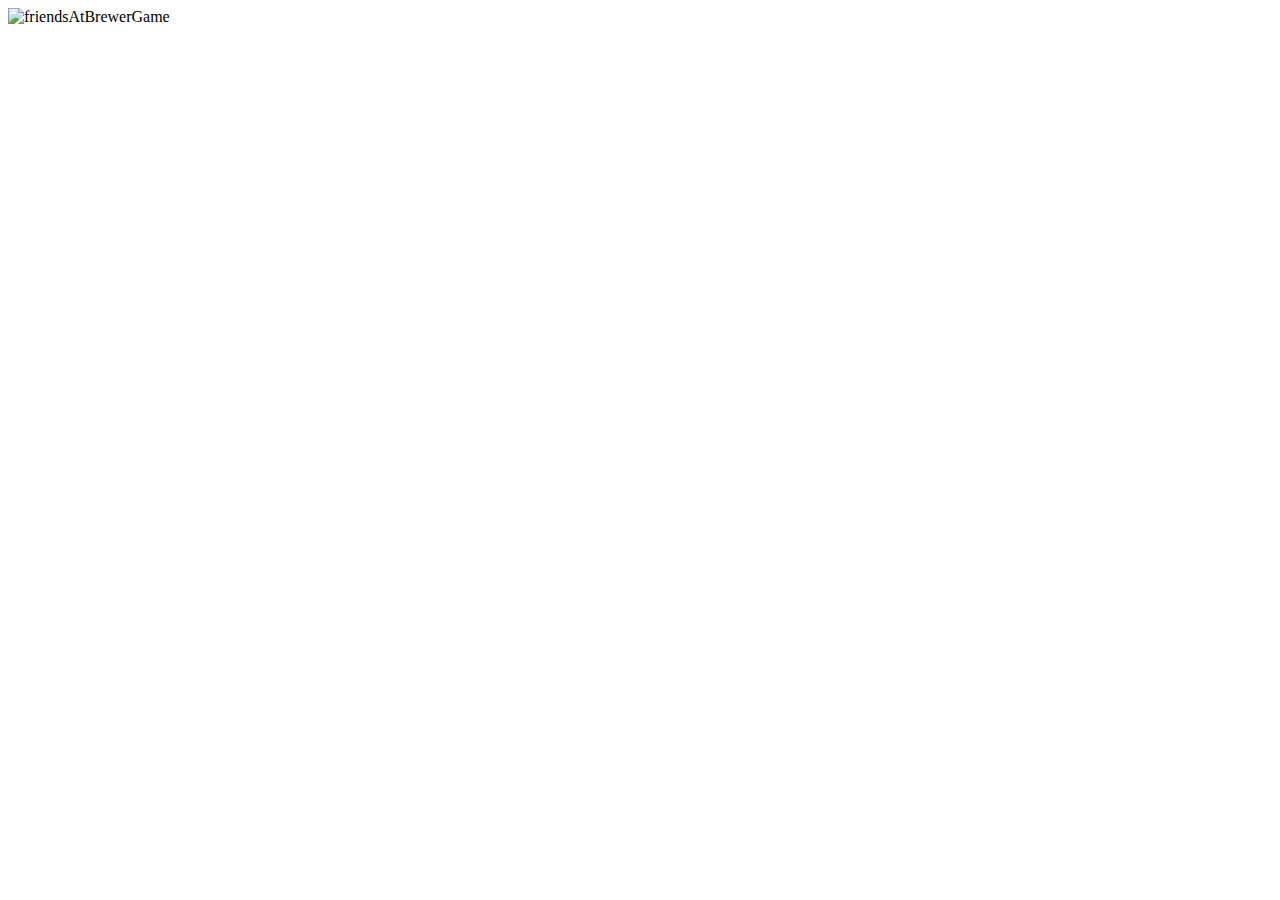
==== friends.html @ e9004613 "Rename friends to friends.html" ====
<!DOCTYPE html>
<!--[if lt IE 7]>      <html class="no-js lt-ie9 lt-ie8 lt-ie7"> <![endif]-->
<!--[if IE 7]>         <html class="no-js lt-ie9 lt-ie8"> <![endif]-->
<!--[if IE 8]>         <html class="no-js lt-ie9"> <![endif]-->
<!--[if gt IE 8]>      <html class="no-js"> <!--<![endif]-->
<html>
    <head>
        <meta charset="utf-8">
        <meta http-equiv="X-UA-Compatible" content="IE=edge">
        <title>Evan's Friends</title>
        <meta name="description" content="">
        <meta name="viewport" content="width=device-width, initial-scale=1">
        <link rel="stylesheet" href="">
    </head>
    <body>
        <img alt="friendsAtBrewerGame" src="friendsImage.jpeg" height="50" width="50"/>
        <!--[if lt IE 7]>
            <p class="browsehappy">You are using an <strong>outdated</strong> browser. Please <a href="#">upgrade your browser</a> to improve your experience.</p>
        <![endif]-->
        
        <script src="" async defer></script>
    </body>
</html>
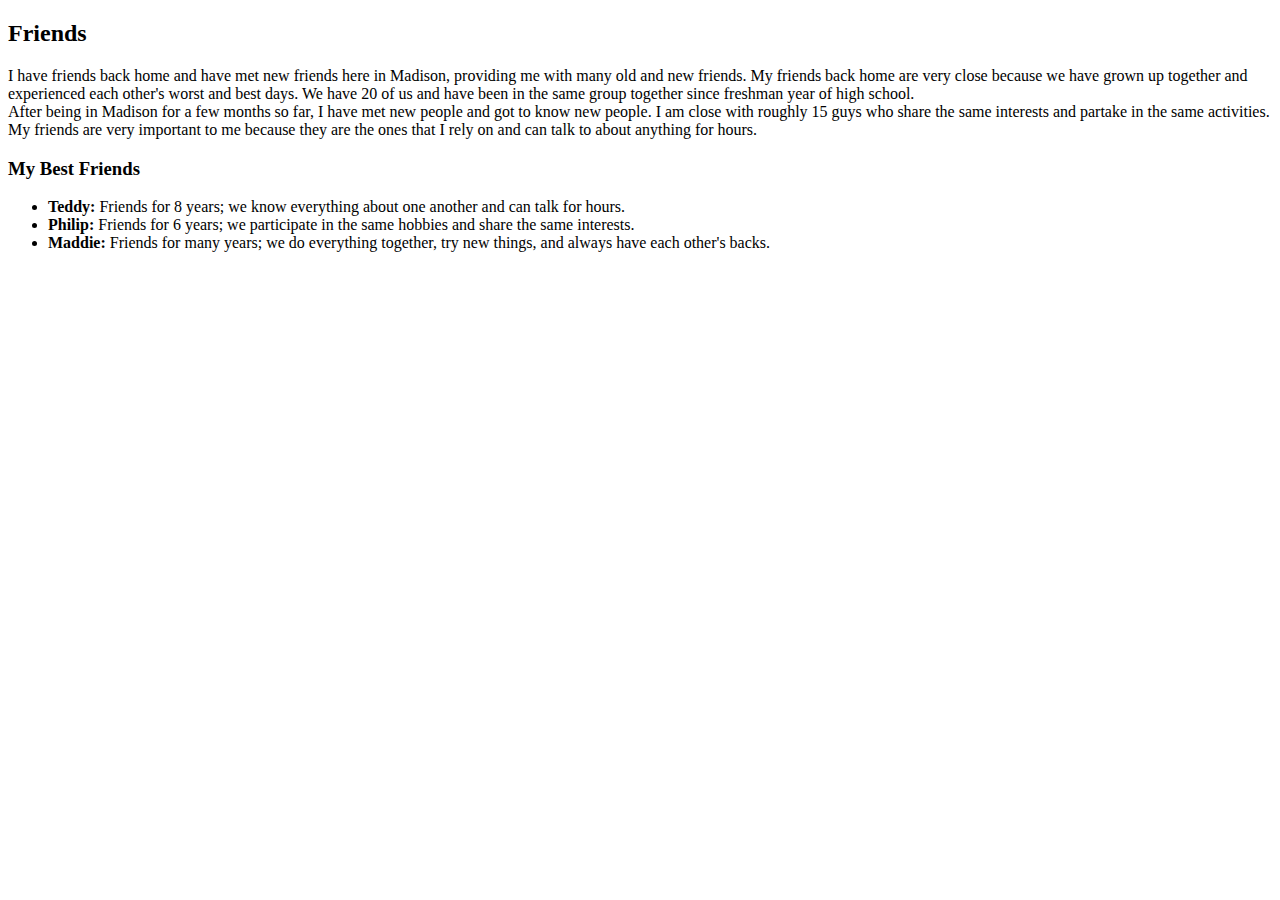
==== commit d86cefd6: "Update friends.html" ====
--- a/friends.html
+++ b/friends.html
@@ -4,20 +4,30 @@
 <!--[if IE 8]>         <html class="no-js lt-ie9"> <![endif]-->
 <!--[if gt IE 8]>      <html class="no-js"> <!--<![endif]-->
 <html>
-    <head>
-        <meta charset="utf-8">
-        <meta http-equiv="X-UA-Compatible" content="IE=edge">
-        <title>Evan's Friends</title>
-        <meta name="description" content="">
-        <meta name="viewport" content="width=device-width, initial-scale=1">
-        <link rel="stylesheet" href="">
-    </head>
-    <body>
-        <img alt="friendsAtBrewerGame" src="friendsImage.jpeg" height="50" width="50"/>
-        <!--[if lt IE 7]>
-            <p class="browsehappy">You are using an <strong>outdated</strong> browser. Please <a href="#">upgrade your browser</a> to improve your experience.</p>
-        <![endif]-->
-        
-        <script src="" async defer></script>
-    </body>
+    <h2>Friends</h2>
+        <p>
+            I have friends back home and have met new friends here in Madison, providing me with many old and new
+            friends. My friends back home are very close because we have grown up together and experienced each
+            other's worst and best days. We have 20 of us and have been in the same group together since freshman
+            year of high school.
+            <br>
+            After being in Madison for a few months so far, I have met new people and got to know new people. I am
+            close with roughly 15 guys who share the same interests and partake in the same activities. My friends are
+            very important to me because they are the ones that I rely on and can talk to about anything for hours.
+        </p>
+        <h3>My Best Friends</h3>
+        <ul>
+            <li>
+                <strong>Teddy:</strong> Friends for 8 years; we know everything about one another and can talk for
+                hours.
+            </li>
+            <li>
+                <strong>Philip:</strong> Friends for 6 years; we participate in the same hobbies and share the same
+                interests.
+            </li>
+            <li>
+                <strong>Maddie:</strong> Friends for many years; we do everything together, try new things, and always
+                have each other's backs.
+            </li>
+        </ul>
 </html>
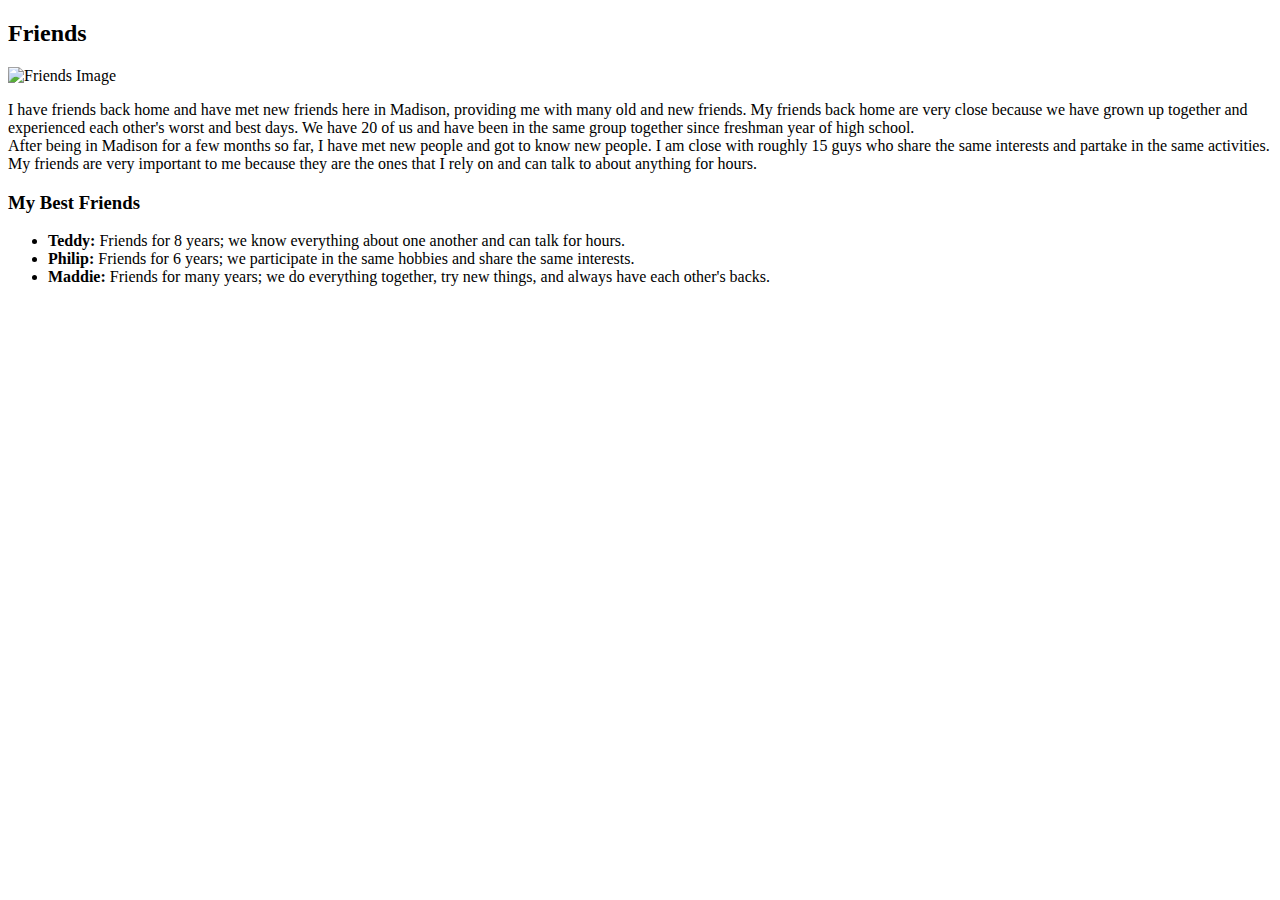
==== commit 6f9b3bd1: "Update friends.html" ====
--- a/friends.html
+++ b/friends.html
@@ -5,6 +5,7 @@
 <!--[if gt IE 8]>      <html class="no-js"> <!--<![endif]-->
 <html>
     <h2>Friends</h2>
+    <img src="friends.JPG" alt="Friends Image">
         <p>
             I have friends back home and have met new friends here in Madison, providing me with many old and new
             friends. My friends back home are very close because we have grown up together and experienced each
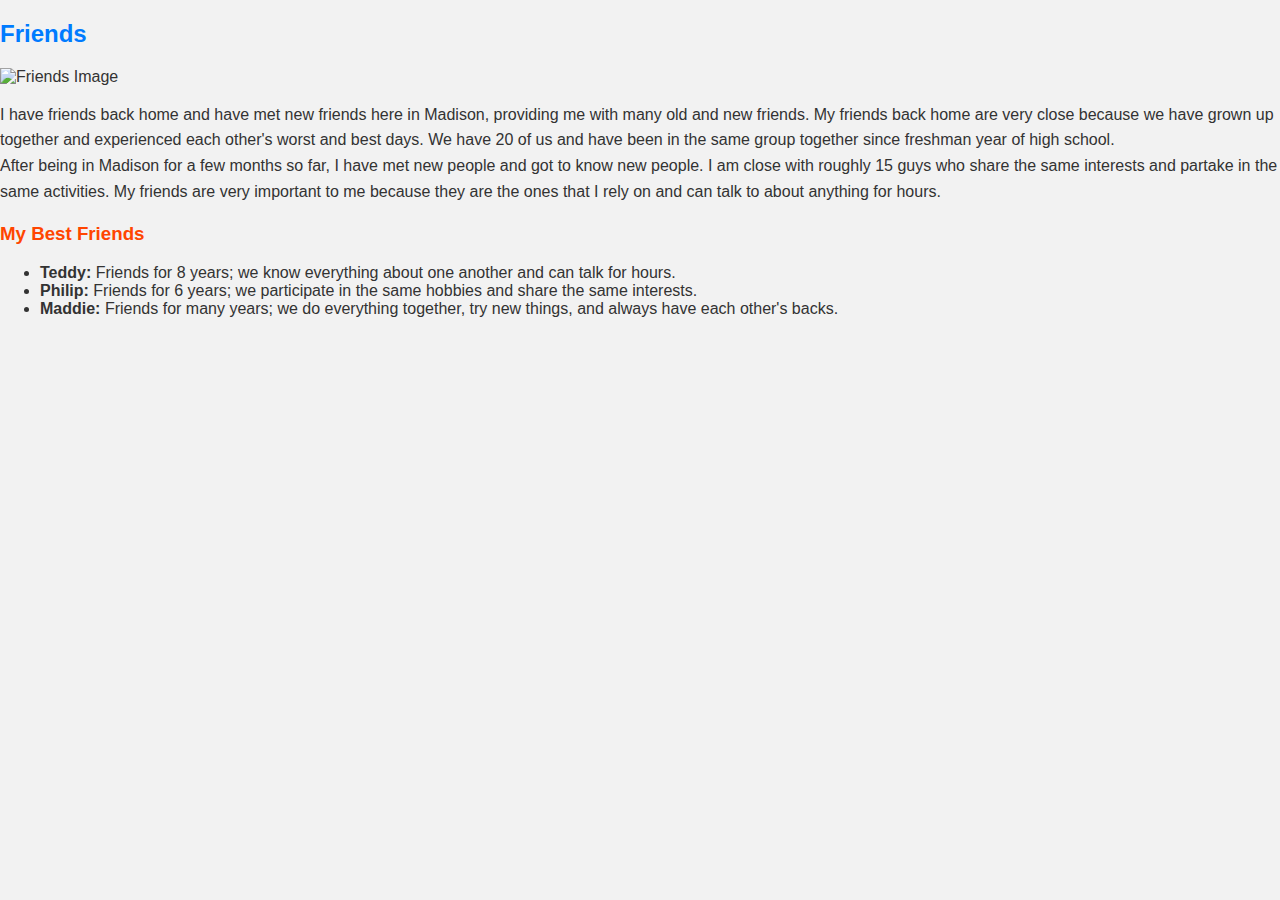
==== commit ce67e7b0: "Update friends.html" ====
--- a/friends.html
+++ b/friends.html
@@ -4,6 +4,7 @@
 <!--[if IE 8]>         <html class="no-js lt-ie9"> <![endif]-->
 <!--[if gt IE 8]>      <html class="no-js"> <!--<![endif]-->
 <html>
+    <link rel="stylesheet" href="styles.css">
     <h2>Friends</h2>
     <img src="friends.JPG" alt="Friends Image">
         <p>
--- a/styles.css
+++ b/styles.css
@@ -0,0 +1,66 @@
+
+body {
+    font-family: 'Arial', sans-serif;
+    background-color: #f2f2f2; /* Light gray background */
+    color: #333; /* Dark text color */
+    margin: 0;
+    padding: 0;
+}
+
+header {
+    background-color: #007BFF; /* Blue header background */
+    color: #fff; /* White text color */
+    text-align: center;
+    padding: 1em 0;
+}
+
+nav ul {
+    list-style-type: none;
+    margin: 0;
+    padding: 0;
+}
+
+nav ul li {
+    display: inline;
+    margin-right: 20px;
+}
+
+nav a {
+    text-decoration: none;
+    color: #333; /* Dark text color for links */
+}
+
+section {
+    padding: 20px;
+}
+
+h2 {
+    color: #007BFF; /* Blue heading color */
+}
+
+h3 {
+    color: #FF4500; /* Orange heading color */
+}
+
+p {
+    line-height: 1.6;
+}
+
+ul, ol {
+    margin-bottom: 15px;
+}
+
+a {
+    color: #007BFF; /* Blue link color */
+}
+
+a:hover {
+    text-decoration: underline;
+}
+
+footer {
+    background-color: #333; /* Dark gray footer background */
+    color: #fff; /* White text color in the footer */
+    text-align: center;
+    padding: 1em 0;
+}
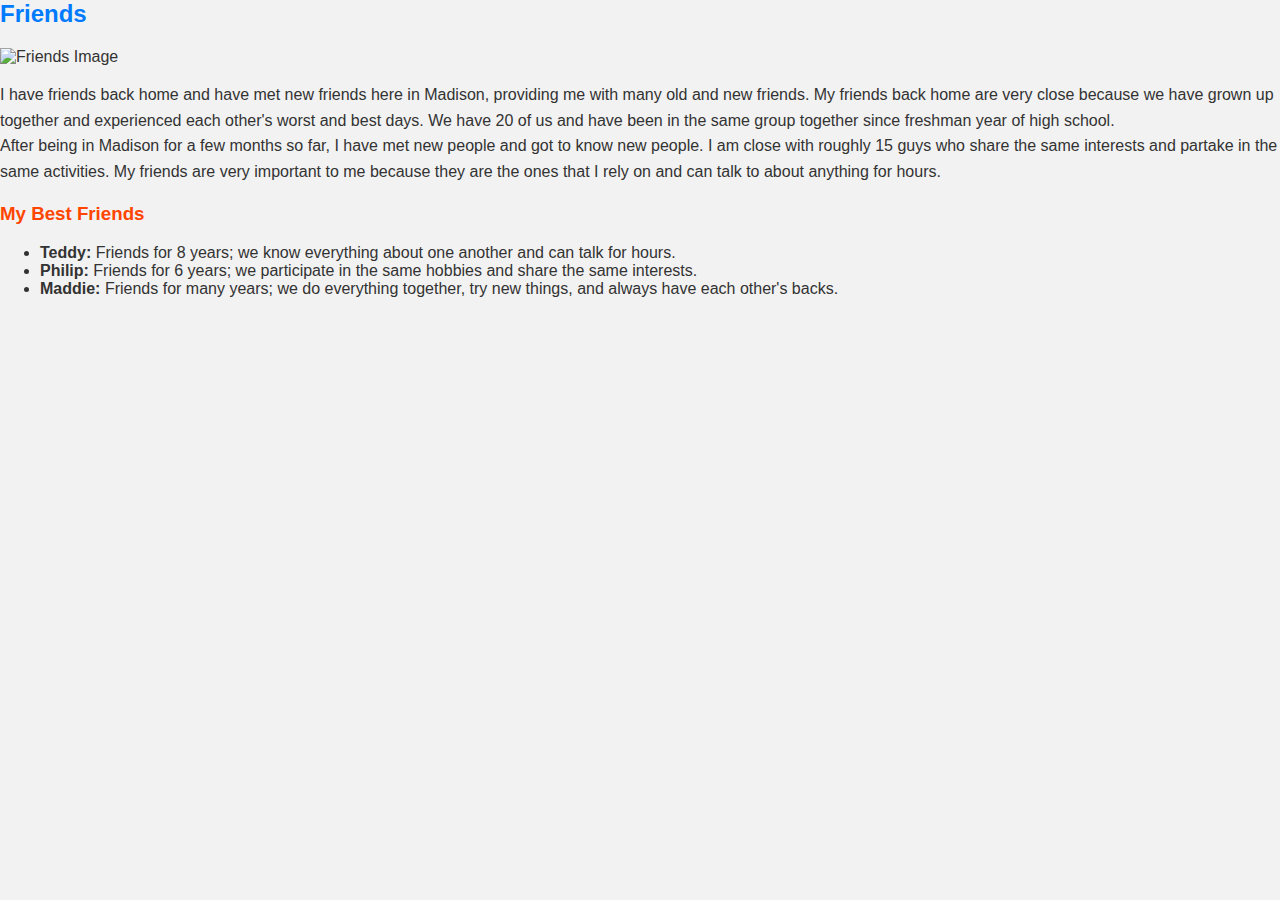
==== commit 300805da: "Update friends.html" ====
--- a/friends.html
+++ b/friends.html
@@ -1,35 +1,42 @@
-<!DOCTYPE html>
-<!--[if lt IE 7]>      <html class="no-js lt-ie9 lt-ie8 lt-ie7"> <![endif]-->
-<!--[if IE 7]>         <html class="no-js lt-ie9 lt-ie8"> <![endif]-->
-<!--[if IE 8]>         <html class="no-js lt-ie9"> <![endif]-->
-<!--[if gt IE 8]>      <html class="no-js"> <!--<![endif]-->
 <html>
+
+<head>
+    <meta charset="UTF-8">
+    <meta name="viewport" content="width=device-width, initial-scale=1.0">
+    <title>Friends</title>
     <link rel="stylesheet" href="styles.css">
+</head>
+
+<body>
+
     <h2>Friends</h2>
     <img src="friends.JPG" alt="Friends Image">
-        <p>
-            I have friends back home and have met new friends here in Madison, providing me with many old and new
-            friends. My friends back home are very close because we have grown up together and experienced each
-            other's worst and best days. We have 20 of us and have been in the same group together since freshman
-            year of high school.
-            <br>
-            After being in Madison for a few months so far, I have met new people and got to know new people. I am
-            close with roughly 15 guys who share the same interests and partake in the same activities. My friends are
-            very important to me because they are the ones that I rely on and can talk to about anything for hours.
-        </p>
-        <h3>My Best Friends</h3>
-        <ul>
-            <li>
-                <strong>Teddy:</strong> Friends for 8 years; we know everything about one another and can talk for
-                hours.
-            </li>
-            <li>
-                <strong>Philip:</strong> Friends for 6 years; we participate in the same hobbies and share the same
-                interests.
-            </li>
-            <li>
-                <strong>Maddie:</strong> Friends for many years; we do everything together, try new things, and always
-                have each other's backs.
-            </li>
-        </ul>
+    <p>
+        I have friends back home and have met new friends here in Madison, providing me with many old and new
+        friends. My friends back home are very close because we have grown up together and experienced each
+        other's worst and best days. We have 20 of us and have been in the same group together since freshman
+        year of high school.
+        <br>
+        After being in Madison for a few months so far, I have met new people and got to know new people. I am
+        close with roughly 15 guys who share the same interests and partake in the same activities. My friends are
+        very important to me because they are the ones that I rely on and can talk to about anything for hours.
+    </p>
+    <h3>My Best Friends</h3>
+    <ul>
+        <li>
+            <strong>Teddy:</strong> Friends for 8 years; we know everything about one another and can talk for
+            hours.
+        </li>
+        <li>
+            <strong>Philip:</strong> Friends for 6 years; we participate in the same hobbies and share the same
+            interests.
+        </li>
+        <li>
+            <strong>Maddie:</strong> Friends for many years; we do everything together, try new things, and always
+            have each other's backs.
+        </li>
+    </ul>
+
+</body>
+
 </html>
